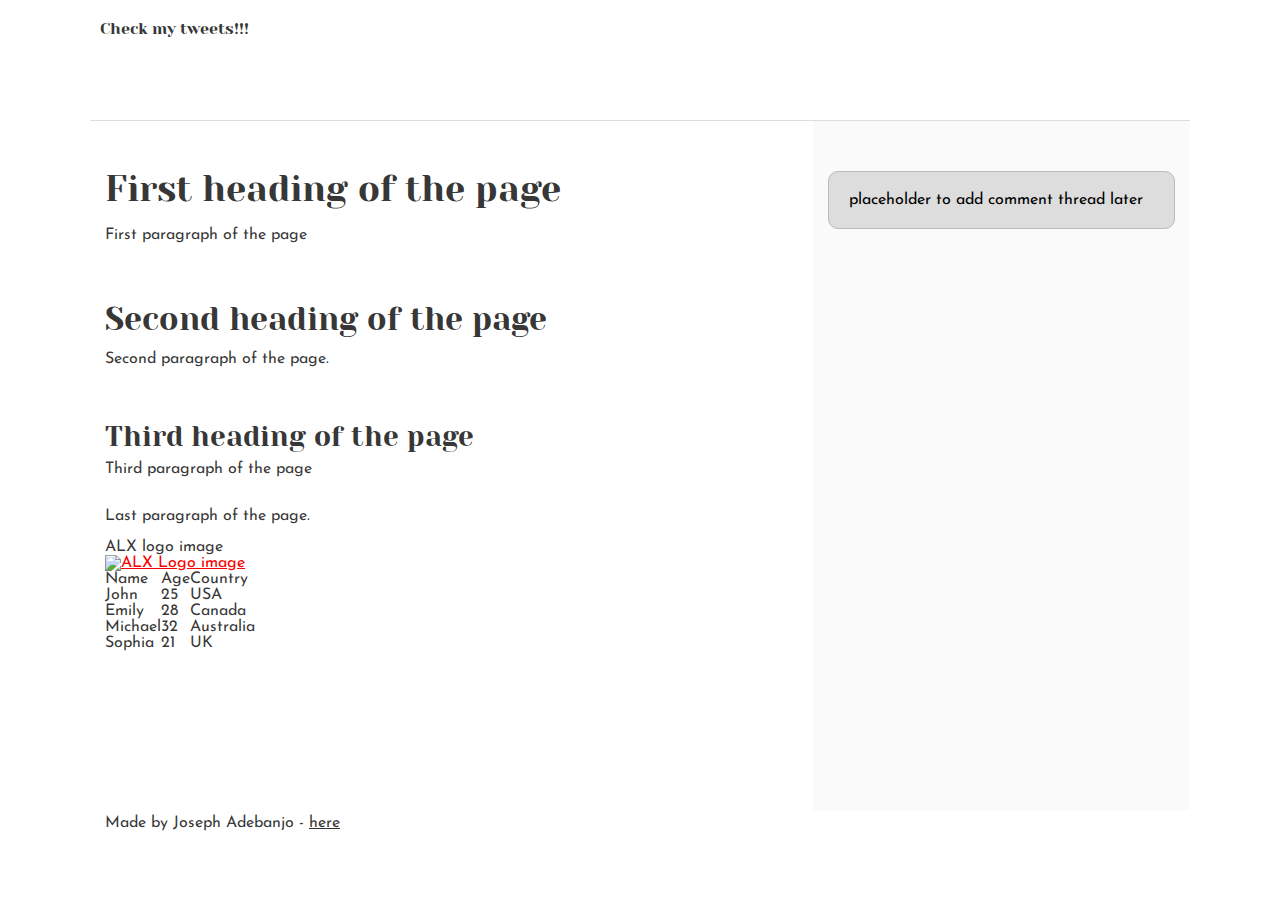
==== css_basic/index.html @ 2319d75c "Moved css_basic files into alx_html_css folder" ====
<!DOCTYPE html>
<html lang="en">
<head>
    <meta charset="UTF-8">
    <meta name="viewport" content="width=device-width, initial-scale=1.0">
    <title>Document</title>
    <link rel="stylesheet" href="styles.css">
    <link rel="stylesheet" href="base.css">
</head>
<body>

    <header>
        <nav>
            <ul>
                <li><a href="tweets.html">Check my tweets!!!</a></li>
            </ul>
        </nav>
    </header>

    <main>
        <article>
            <h1>First heading of the page</h1>
            <p>First paragraph of the page</p><br>
    
            <h2>Second heading of the page</h2>
            <p>Second paragraph of the page.</p><br>
    
            <h3>Third heading of the page</h3>
            <p>Third paragraph of the page</p><br>
    
            <p>Last paragraph of the page.</p>
    
            <figure>
                <figcaption>ALX logo image</figcaption>
                <a href="https://github.com/Jaia07/My_First_Portfolio/blob/master/html_basic/index.html"><img src="https://i.ibb.co/gTDZZT8/ALX-Logo-07.png" alt="ALX Logo image"></a>
            </figure>
            
            <table>
                <thead>
                    <tr>
                        <td>Name</td>
                        <td>Age</td>
                        <td>Country</td>
                    </tr>
                </thead>
                <tbody>
                    <tr>
                        <td>John</td>
                        <td>25</td>
                        <td>USA</td>
                    </tr>
                    <tr>
                        <td>Emily</td>
                        <td>28</td>
                        <td>Canada</td>
                    </tr>
                    <tr>
                        <td>Michael</td>
                        <td>32</td>
                        <td>Australia</td>
                    </tr>
                    <tr>
                        <td>Sophia</td>
                        <td>21</td>
                        <td>UK</td>
                    </tr>
                </tbody>
                
            </table>
        </article>

        <aside>
            <p>placeholder to add comment thread later</p>
        </aside>
    </main>

    <footer>
        <p>Made by Joseph Adebanjo - <a href="tweets.html" target="_blank">here</a></p>
    </footer>
    
</body>
</html>
---- css_basic/styles.css ----
body {
    display: flex;
    flex-direction: column;
}

main {
    display: flex;
    flex-direction: row;
    flex: auto;
}

article {
    flex: 2;
    overflow-y: auto;
}

aside {
    flex: 1;
    overflow-y: auto;

}
---- css_basic/base.css ----
/* Importing webfonts */
/* (If you're learning CSS, you should disregard that) */

@import url(https://fonts.googleapis.com/css?family=Yeseva+One);
@import url(https://fonts.googleapis.com/css?family=Josefin+Sans:400,700,700italic,400italic);


/* CSS reset rules */

html, body {
	height: 100%;
	min-height: 100%;
}
html, body, div, span, applet, object, iframe,
h1, h2, h3, h4, h5, h6, p, blockquote, pre,
a, abbr, acronym, address, big, cite, code,
del, dfn, img, ins, kbd, q, s, samp,
small, strike, sub, sup, tt, var,
b, u, i, center,
dl, dt, dd,
fieldset, form, label, legend,
table, caption, tbody, tfoot, thead, tr, th, td,
article, aside, canvas, details, embed, 
figure, figcaption, footer, header, hgroup, 
menu, nav, output, ruby, section, summary,
time, mark, audio, video {
	margin: 0;
	padding: 0;
	border: 0;
	font-size: 100%;
	font: inherit;
	vertical-align: baseline;
}
/* HTML5 display-role reset for older browsers */
article, aside, details, figcaption, figure, 
footer, header, hgroup, menu, nav, section {
	display: block;
}
body {
	line-height: 1;
}
blockquote, q {
	quotes: none;
}
blockquote:before, blockquote:after,
q:before, q:after {
	content: '';
	content: none;
}
table {
	border-collapse: collapse;
	border-spacing: 0;
}


/* Fonts and colors */

body {
	font-family: 'Josefin Sans', serif;
	color: rgba(0, 0, 0, 0.8);
}
h1, h2, h3, h4, h5, h6, header {
	font-family: 'Yeseva One', sans-serif;
}

header {
	border-bottom: 1px solid rgb(221,221,221);
	transition: border-bottom-color 1s ease;
}
header a {
	color: rgba(0, 0, 0, 0.8);
}
aside {
	background: #FAFAFA;
}
aside p {
	border: 1px solid #bbb;
	background: #ddd;
	color: black;
}
footer a {
	color: rgba(0, 0, 0, 0.8);
}
a {
	color: #F80002;
}


/* Positioning and margins */

@media (min-width: 1100px) {
	body {
		width: 1100px;
		margin: 0 auto;
	}
}

article {
	padding: 50px 15px;
}
article > *:first-child {
	margin-top: 0;
}
aside {
	padding: 50px 15px;
}
header .right {
	float: right;
	margin: 0 10px 15px;
}


/* Header */
header {
	padding: 20px 0;
	height: 80px;
}
header ul {
	list-style: none;
	margin: 0;
	padding: 0;
}
header li {
	display: inline;
	vertical-align:middle;
}
header li:first-child {
	margin: 0;
}
header li a {
	margin: 0 10px;
}
header li.logo {
	font-size: 36px;
}
header a {
	text-decoration: none;
}


/* Aside */

aside p {
	border-radius: 10px;
	padding: 20px 20px;
}


/* Footer */

footer {
	padding: 5px 15px;
	height: 80px;
}


/* Text styles and margins */

p {
	margin-bottom: 15px;
}
h1 {
	font-size: 36px;
	margin: 40px 0 20px;
}
h2 {
	font-size: 32px;
	margin: 30px 0 15px;
}
h3 {
	font-size: 28px;
	margin: 25px 0 10px;
}
h4 {
	font-size: 20px;
	font-weight: bold;
	margin: 20px 0 10px;
}
h5 {
	font-size: 18px;
	font-weight: bold;
	margin: 15px 0 10px;
}
h6 {
	font-weight: bold;
	margin: 5px 0;
}

@media (max-width: 800px) {
  body.works_on_smartphone {
  	display: block;
  }
  body.works_on_smartphone main {
  	display: block;
  }
  header .right {
  	float: none;
  }
}
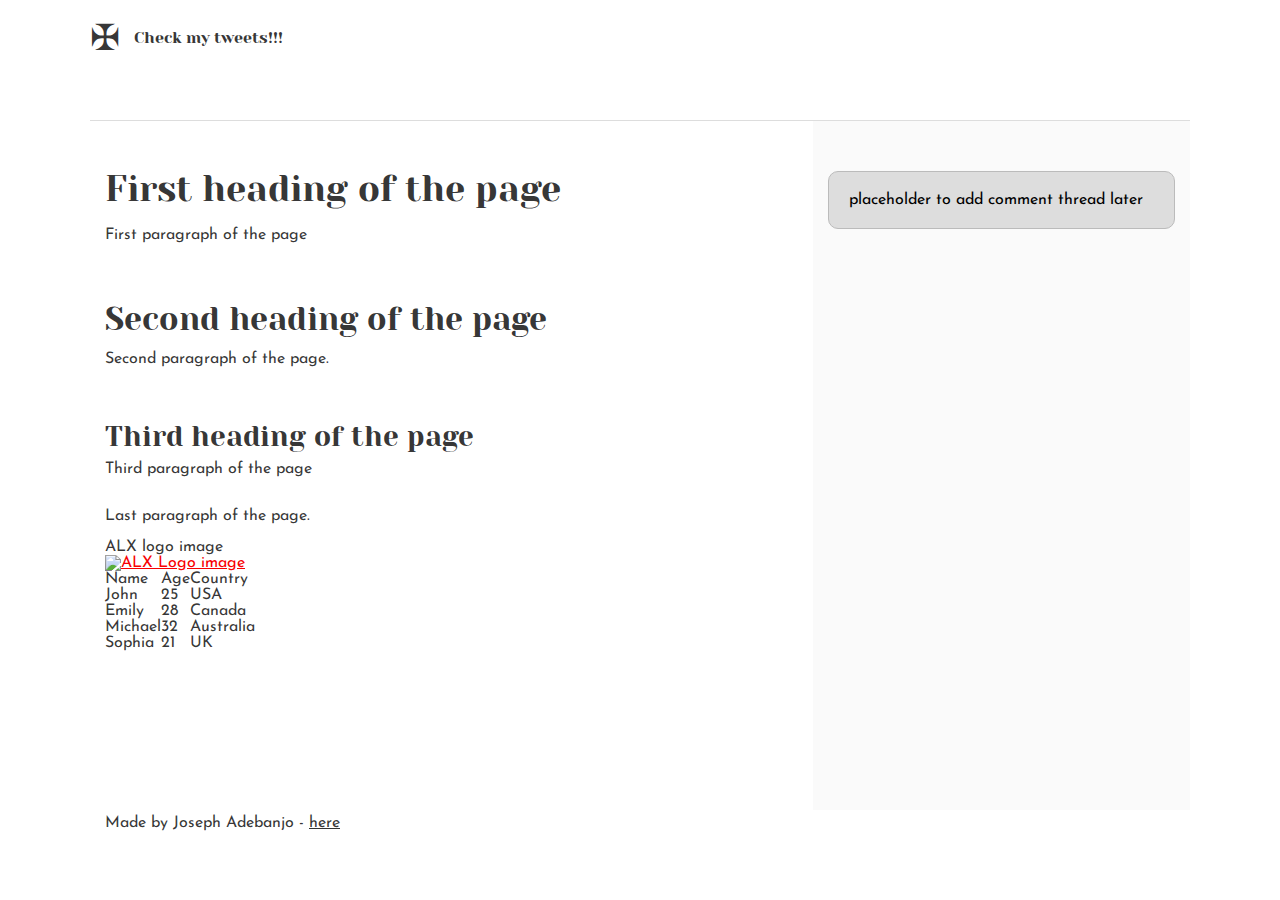
==== commit b5206800: "Updated all files for the css basic project" ====
--- a/css_basic/index.html
+++ b/css_basic/index.html
@@ -7,15 +7,16 @@
     <link rel="stylesheet" href="styles.css">
     <link rel="stylesheet" href="base.css">
 </head>
-<body>
+<body class="works_on_smartphone">
 
     <header>
         <nav>
             <ul>
+                <li class="logo">&#10016;</li>
                 <li><a href="tweets.html">Check my tweets!!!</a></li>
             </ul>
         </nav>
-    </header>
+    </header> 
 
     <main>
         <article>
--- a/css_basic/base.css
+++ b/css_basic/base.css
@@ -196,4 +196,4 @@
   header .right {
   	float: none;
   }
-}+}
